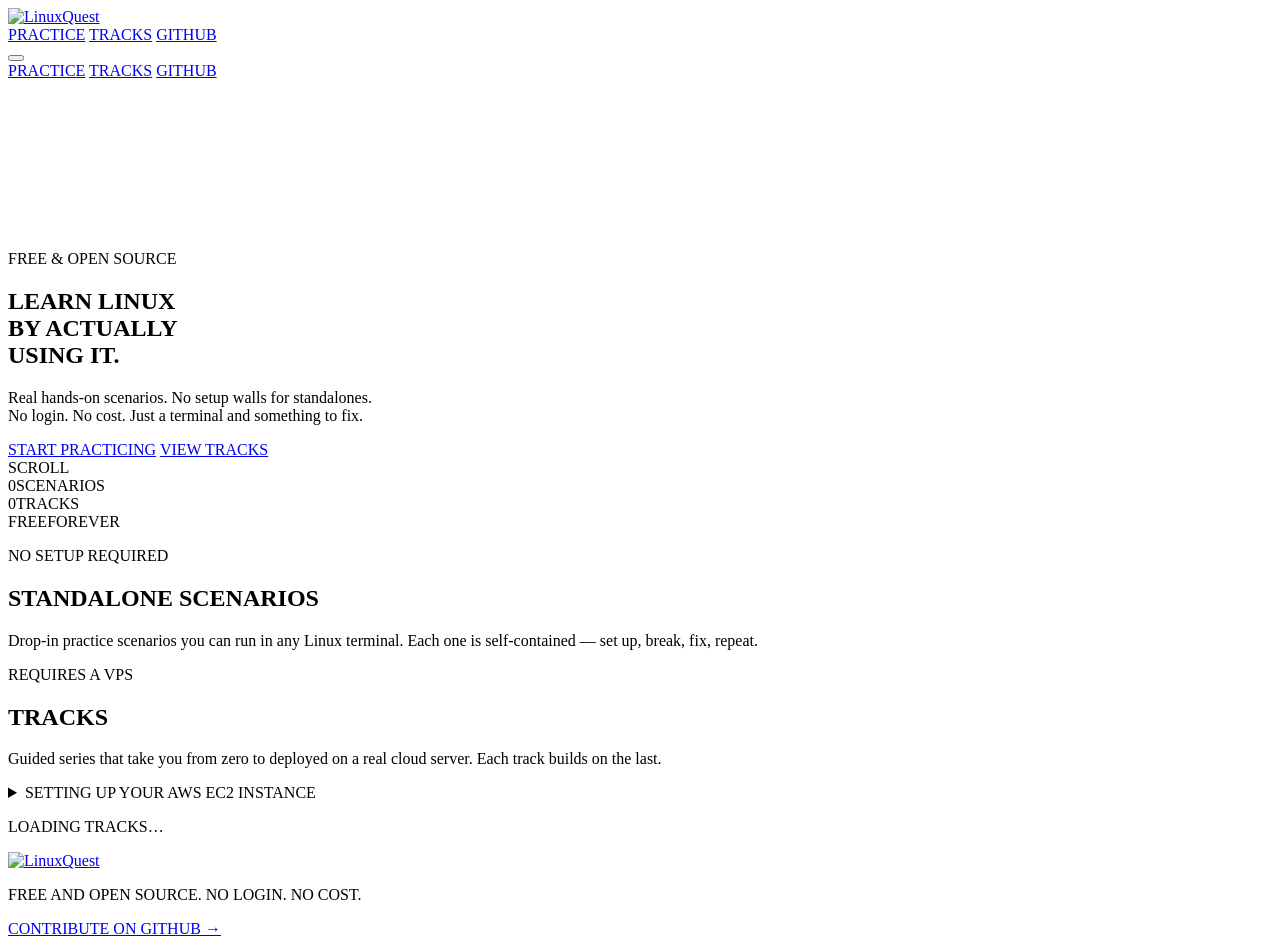
==== index.html @ 732efae2 "Added Google Analytics" ====
<!DOCTYPE html>
<html lang="en">
<head>
  <!-- Google tag (gtag.js) -->
  <script async src="https://www.googletagmanager.com/gtag/js?id=G-C2JSJMZC0M"></script>
  <script>
    window.dataLayer = window.dataLayer || [];
    function gtag(){dataLayer.push(arguments);}
    gtag('js', new Date());

    gtag('config', 'G-C2JSJMZC0M');
  </script>
  <meta charset="UTF-8" />
  <meta name="viewport" content="width=device-width, initial-scale=1.0" />
  <title>LinuxQuest — Learn Linux &amp; DevOps by Doing</title>
  <meta name="description" content="Free, open source, hands-on Linux and DevOps practice scenarios. No login, no cost." />
  <link rel="icon" type="image/svg+xml" href="assets/linuxquest_logo.svg" />
  <link rel="stylesheet" href="assets/css/style.css" />
</head>
<body>

  <!-- ── Navigation ─────────────────────────────────────────────────── -->
  <nav class="nav" id="nav">
    <div class="nav-inner">
      <a href="index.html" class="nav-logo">
        <img src="assets/linuxquest_logo.svg" alt="LinuxQuest" class="nav-logo-img" />
      </a>
      <div class="nav-links">
        <a href="#standalone" class="nav-link">PRACTICE</a>
        <a href="#tracks" class="nav-link">TRACKS</a>
        <a href="https://github.com/HassanAbdullahHere/linux-quest"
           class="nav-link" target="_blank" rel="noopener">GITHUB</a>
      </div>
      <button class="nav-hamburger" id="nav-hamburger" aria-label="Toggle menu">
        <span></span><span></span><span></span>
      </button>
    </div>
    <!-- Mobile menu -->
    <div class="nav-mobile" id="nav-mobile">
      <a href="#standalone" class="nav-mobile-link">PRACTICE</a>
      <a href="#tracks" class="nav-mobile-link">TRACKS</a>
      <a href="https://github.com/HassanAbdullahHere/linux-quest"
         class="nav-mobile-link" target="_blank" rel="noopener">GITHUB</a>
    </div>
  </nav>

  <!-- ── Hero ───────────────────────────────────────────────────────── -->
  <section class="hero" id="hero">
    <canvas class="hero-canvas" id="hero-canvas" aria-hidden="true"></canvas>
    <div class="hero-overlay" aria-hidden="true"></div>
    <div class="hero-content">
      <p class="hero-label animate" data-delay="0">FREE &amp; OPEN SOURCE</p>
      <h1 class="hero-title animate" data-delay="100">
        LEARN LINUX<br>BY ACTUALLY<br>USING IT.
      </h1>
      <p class="hero-sub animate" data-delay="200">
        Real hands-on scenarios. No setup walls for standalones.<br>
        No login. No cost. Just a terminal and something to fix.
      </p>
      <div class="hero-actions animate" data-delay="300">
        <a href="#standalone" class="btn-ghost">START PRACTICING</a>
        <a href="#tracks" class="btn-ghost-dim">VIEW TRACKS</a>
      </div>
    </div>
    <div class="hero-scroll" aria-hidden="true">
      <span class="hero-scroll-label">SCROLL</span>
      <div class="hero-scroll-line"></div>
    </div>
  </section>

  <!-- ── Stats Bar ──────────────────────────────────────────────────── -->
  <div class="stats-bar">
    <div class="stats-inner">
      <div class="stat animate"><span class="stat-num" id="stat-scenarios">0</span><span class="stat-label">SCENARIOS</span></div>
      <div class="stat-divider" aria-hidden="true"></div>
      <div class="stat animate"><span class="stat-num" id="stat-tracks">0</span><span class="stat-label">TRACKS</span></div>
      <div class="stat-divider" aria-hidden="true"></div>
      <div class="stat animate"><span class="stat-num">FREE</span><span class="stat-label">FOREVER</span></div>
    </div>
  </div>

  <!-- ── Continue Banner ──────────────────────────────────────────────── -->
  <div class="continue-banner" id="continue-banner" hidden>
    <div class="continue-inner">
      <span class="continue-label">CONTINUE WHERE YOU LEFT OFF</span>
      <a class="continue-link" id="continue-link" href="#">
        <span class="continue-title" id="continue-title"></span>
        <span class="continue-arrow">→</span>
      </a>
    </div>
  </div>

  <!-- ── Standalone Scenarios ───────────────────────────────────────── -->
  <section class="scene scene-standalone" id="standalone">
    <div class="scene-inner">
      <header class="scene-header animate">
        <p class="scene-label">NO SETUP REQUIRED</p>
        <h2 class="scene-title">STANDALONE SCENARIOS</h2>
        <p class="scene-desc">Drop-in practice scenarios you can run in any Linux terminal. Each one is self-contained — set up, break, fix, repeat.</p>
      </header>
      <!-- Filter bar -->
      <div class="filter-bar animate" id="filter-bar" hidden>
        <button class="filter-pill active" data-filter="all">ALL</button>
        <button class="filter-pill" data-filter="beginner">BEGINNER</button>
        <button class="filter-pill" data-filter="intermediate">INTERMEDIATE</button>
        <button class="filter-pill" data-filter="advanced">ADVANCED</button>
      </div>

      <div id="standalone-grid" class="scenario-grid" aria-live="polite"></div>
    </div>
  </section>

  <!-- ── Tracks ─────────────────────────────────────────────────────── -->
  <section class="scene scene-tracks" id="tracks">
    <div class="scene-inner">
      <header class="scene-header animate">
        <p class="scene-label">REQUIRES A VPS</p>
        <h2 class="scene-title">TRACKS</h2>
        <p class="scene-desc">Guided series that take you from zero to deployed on a real cloud server. Each track builds on the last.</p>
      </header>

      <!-- EC2 Setup Accordion -->
      <details class="accordion animate">
        <summary class="accordion-summary">
          <span class="accordion-icon" aria-hidden="true"></span>
          <span>SETTING UP YOUR AWS EC2 INSTANCE</span>
        </summary>
        <div class="accordion-body">
          <p class="accordion-intro">
            Tracks run on a real cloud VPS — an AWS EC2 instance.
            The free tier is more than enough. Follow these two videos to get set up.
          </p>
          <div class="video-grid">
            <div class="video-wrap">
              <p class="video-label">01 — CREATE A FREE AWS ACCOUNT</p>
              <div class="video-frame">
                <iframe src="https://www.youtube.com/embed/ne8LrbCzW0Q"
                  title="How to create a free AWS account"
                  allow="accelerometer; autoplay; clipboard-write; encrypted-media; gyroscope; picture-in-picture"
                  allowfullscreen loading="lazy"></iframe>
              </div>
            </div>
            <div class="video-wrap">
              <p class="video-label">02 — LAUNCH AN EC2 AND SSH INTO IT</p>
              <div class="video-frame">
                <iframe src="https://www.youtube.com/embed/NfnVflt1Jxw"
                  title="How to launch an EC2 and SSH into it"
                  allow="accelerometer; autoplay; clipboard-write; encrypted-media; gyroscope; picture-in-picture"
                  allowfullscreen loading="lazy"></iframe>
              </div>
            </div>
          </div>
        </div>
      </details>

      <!-- Tracks Grid -->
      <div id="tracks-grid" class="tracks-grid" aria-live="polite">
        <p class="state-msg">LOADING TRACKS…</p>
      </div>
    </div>
  </section>

  <!-- ── Footer ─────────────────────────────────────────────────────── -->
  <footer class="footer">
    <div class="footer-inner">
      <a href="index.html" class="nav-logo footer-logo">
        <img src="assets/linuxquest_logo.svg" alt="LinuxQuest" class="nav-logo-img" />
      </a>
      <p class="footer-text">FREE AND OPEN SOURCE. NO LOGIN. NO COST.</p>
      <a href="https://github.com/HassanAbdullahHere/linux-quest"
         class="footer-link" target="_blank" rel="noopener">CONTRIBUTE ON GITHUB →</a>
    </div>
  </footer>
  <script src="assets/js/app.js"></script>
</body>
</html>
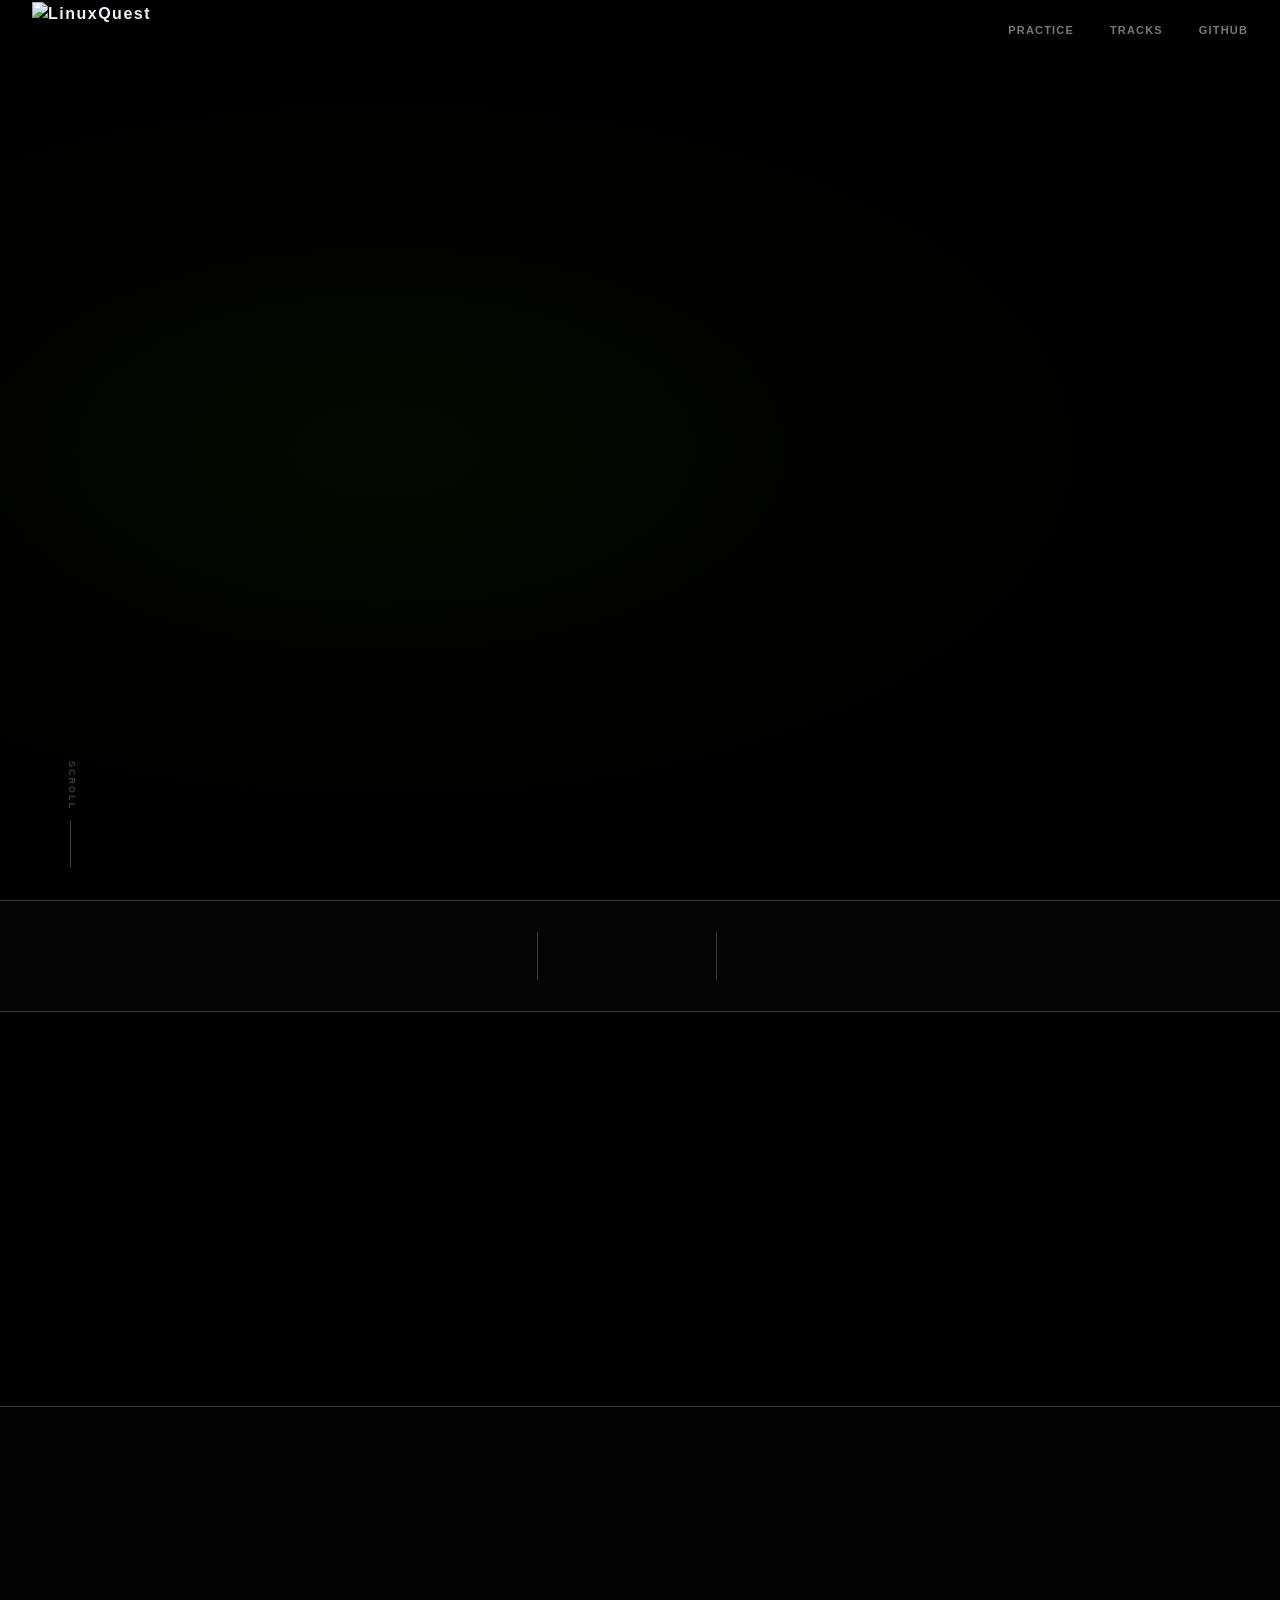
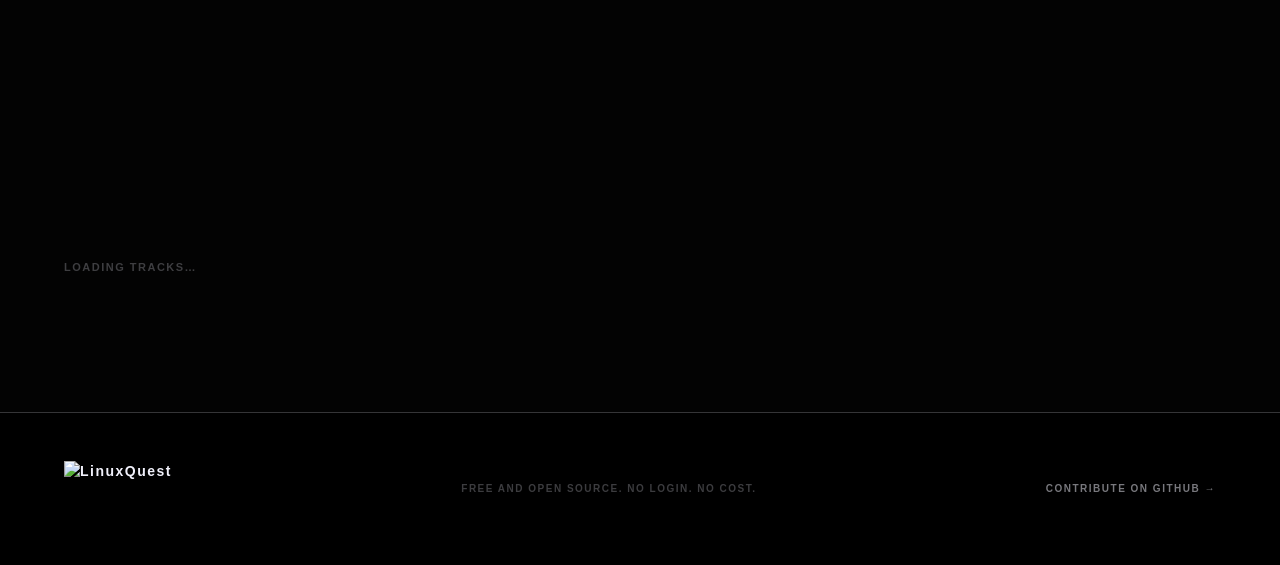
==== commit 6edd2f3f: "fix: html validation for latest PR related share button" ====
--- a/index.html
+++ b/index.html
@@ -10,12 +10,22 @@
 
     gtag('config', 'G-C2JSJMZC0M');
   </script>
-  <meta charset="UTF-8" />
-  <meta name="viewport" content="width=device-width, initial-scale=1.0" />
-  <title>LinuxQuest — Learn Linux &amp; DevOps by Doing</title>
-  <meta name="description" content="Free, open source, hands-on Linux and DevOps practice scenarios. No login, no cost." />
-  <link rel="icon" type="image/svg+xml" href="assets/linuxquest_logo.svg" />
-  <link rel="stylesheet" href="assets/css/style.css" />
+  <meta charset="UTF-8">
+  <meta name="viewport" content="width=device-width, initial-scale=1.0">
+  <title>LinuxQuest</title>
+  <meta name="description" content="Free, open source, hands-on Linux and DevOps practice scenarios. No login, no cost.">
+  <meta property="og:type" content="website">
+  <meta property="og:site_name" content="LinuxQuest">
+  <meta property="og:title" content="LinuxQuest — Hands-on Linux & DevOps Practice">
+  <meta property="og:description" content="Free, open source, hands-on Linux and DevOps practice scenarios. No login, no cost.">
+  <meta property="og:url" content="https://linuxquest.online">
+  <meta property="og:image" content="https://linuxquest.online/assets/og-image.png">
+  <meta name="twitter:card" content="summary_large_image">
+  <meta name="twitter:title" content="LinuxQuest — Hands-on Linux & DevOps Practice">
+  <meta name="twitter:description" content="Free, open source, hands-on Linux and DevOps practice scenarios. No login, no cost.">
+  <meta name="twitter:image" content="https://linuxquest.online/assets/og-image.png">
+  <link rel="icon" type="image/svg+xml" href="assets/linuxquest_logo.svg">
+  <link rel="stylesheet" href="assets/css/style.css">
 </head>
 <body>
 
@@ -23,7 +33,7 @@
   <nav class="nav" id="nav">
     <div class="nav-inner">
       <a href="index.html" class="nav-logo">
-        <img src="assets/linuxquest_logo.svg" alt="LinuxQuest" class="nav-logo-img" />
+        <img src="assets/linuxquest_logo.svg" alt="LinuxQuest" class="nav-logo-img">
       </a>
       <div class="nav-links">
         <a href="#standalone" class="nav-link">PRACTICE</a>
@@ -31,7 +41,7 @@
         <a href="https://github.com/HassanAbdullahHere/linux-quest"
            class="nav-link" target="_blank" rel="noopener">GITHUB</a>
       </div>
-      <button class="nav-hamburger" id="nav-hamburger" aria-label="Toggle menu">
+      <button type="button" class="nav-hamburger" id="nav-hamburger" aria-label="Toggle menu">
         <span></span><span></span><span></span>
       </button>
     </div>
@@ -100,10 +110,10 @@
       </header>
       <!-- Filter bar -->
       <div class="filter-bar animate" id="filter-bar" hidden>
-        <button class="filter-pill active" data-filter="all">ALL</button>
-        <button class="filter-pill" data-filter="beginner">BEGINNER</button>
-        <button class="filter-pill" data-filter="intermediate">INTERMEDIATE</button>
-        <button class="filter-pill" data-filter="advanced">ADVANCED</button>
+        <button type="button" class="filter-pill active" data-filter="all">ALL</button>
+        <button type="button" class="filter-pill" data-filter="beginner">BEGINNER</button>
+        <button type="button" class="filter-pill" data-filter="intermediate">INTERMEDIATE</button>
+        <button type="button" class="filter-pill" data-filter="advanced">ADVANCED</button>
       </div>
 
       <div id="standalone-grid" class="scenario-grid" aria-live="polite"></div>
@@ -164,7 +174,7 @@
   <footer class="footer">
     <div class="footer-inner">
       <a href="index.html" class="nav-logo footer-logo">
-        <img src="assets/linuxquest_logo.svg" alt="LinuxQuest" class="nav-logo-img" />
+        <img src="assets/linuxquest_logo.svg" alt="LinuxQuest" class="nav-logo-img">
       </a>
       <p class="footer-text">FREE AND OPEN SOURCE. NO LOGIN. NO COST.</p>
       <a href="https://github.com/HassanAbdullahHere/linux-quest"
--- a/assets/css/style.css
+++ b/assets/css/style.css
@@ -0,0 +1,1880 @@
+/* ── LinuxQuest — SpaceX Cinematic Design System ─────────────────── */
+
+/* ── Custom Properties ─────────────────────────────────────────────── */
+:root {
+  --black:        #000000;
+  --spectral:     #f0f0fa;
+  --muted:        rgba(240, 240, 250, 0.5);
+  --faint:        rgba(240, 240, 250, 0.25);
+  --ghost-bg:     rgba(240, 240, 250, 0.06);
+  --ghost-border: rgba(240, 240, 250, 0.22);
+  --ghost-hover:  rgba(240, 240, 250, 0.13);
+  --overlay:      rgba(0, 0, 0, 0.55);
+  --green:        #76b900;   /* terminal accent — used sparingly */
+  --green-dim:    rgba(118, 185, 0, 0.7);
+
+  --font: Arial, Verdana, sans-serif;
+  --radius-btn: 32px;
+  --radius-sm: 4px;
+}
+
+/* ── Reset ──────────────────────────────────────────────────────────── */
+*, *::before, *::after { box-sizing: border-box; margin: 0; padding: 0; }
+
+/* Ensure [hidden] always wins over display:flex/grid/block rules */
+[hidden] { display: none !important; }
+
+html { scroll-behavior: smooth; }
+
+body {
+  font-family: var(--font);
+  font-size: 16px;
+  line-height: 1.5;
+  background: var(--black);
+  color: var(--spectral);
+  overflow-x: hidden;
+}
+
+a { text-decoration: none; color: inherit; }
+img { display: block; max-width: 100%; }
+
+/* ── Scroll Animations ──────────────────────────────────────────────── */
+.animate {
+  opacity: 0;
+  transform: translateY(28px);
+  transition: opacity 0.75s cubic-bezier(0.22, 1, 0.36, 1),
+              transform 0.75s cubic-bezier(0.22, 1, 0.36, 1);
+}
+
+.animate.visible {
+  opacity: 1;
+  transform: translateY(0);
+}
+
+/* ── Navigation ─────────────────────────────────────────────────────── */
+.nav {
+  position: fixed;
+  top: 0;
+  left: 0;
+  right: 0;
+  z-index: 100;
+  transition: background 0.4s ease, border-color 0.4s ease;
+  border-bottom: 1px solid transparent;
+}
+
+.nav.scrolled {
+  background: rgba(0, 0, 0, 0.82);
+  backdrop-filter: blur(14px);
+  -webkit-backdrop-filter: blur(14px);
+  border-bottom-color: var(--ghost-border);
+}
+
+.nav-inner {
+  display: flex;
+  align-items: center;
+  justify-content: space-between;
+  height: 60px;
+  padding: 0 32px;
+  max-width: 1400px;
+  margin-inline: auto;
+}
+
+.nav-logo {
+  font-size: 16px;
+  font-weight: 700;
+  letter-spacing: 1.5px;
+  color: var(--spectral);
+  display: flex;
+  align-items: center;
+}
+
+.nav-logo .accent { color: var(--green); }
+
+.nav-logo-img {
+  height: 56px;
+  width: auto;
+  display: block;
+}
+
+.nav-links {
+  display: flex;
+  align-items: center;
+  gap: 36px;
+}
+
+.nav-link {
+  font-size: 11px;
+  font-weight: 700;
+  letter-spacing: 1.17px;
+  text-transform: uppercase;
+  color: var(--muted);
+  transition: color 0.2s;
+}
+
+.nav-link:hover { color: var(--spectral); }
+
+/* Hamburger */
+.nav-hamburger {
+  display: none;
+  flex-direction: column;
+  gap: 5px;
+  background: none;
+  border: none;
+  cursor: pointer;
+  padding: 4px;
+}
+
+.nav-hamburger span {
+  display: block;
+  width: 22px;
+  height: 1px;
+  background: var(--spectral);
+  transition: transform 0.25s, opacity 0.25s;
+}
+
+.nav-hamburger.open span:nth-child(1) { transform: translateY(6px) rotate(45deg); }
+.nav-hamburger.open span:nth-child(2) { opacity: 0; }
+.nav-hamburger.open span:nth-child(3) { transform: translateY(-6px) rotate(-45deg); }
+
+/* Mobile menu */
+.nav-mobile {
+  display: none;
+  flex-direction: column;
+  background: rgba(0, 0, 0, 0.95);
+  border-top: 1px solid var(--ghost-border);
+  padding: 16px 32px 24px;
+  gap: 4px;
+}
+
+.nav-mobile.open { display: flex; }
+
+.nav-mobile-link {
+  font-size: 13px;
+  font-weight: 700;
+  letter-spacing: 1.17px;
+  text-transform: uppercase;
+  color: var(--muted);
+  padding: 12px 0;
+  border-bottom: 1px solid var(--ghost-border);
+  transition: color 0.2s;
+}
+
+.nav-mobile-link:last-child { border-bottom: none; }
+.nav-mobile-link:hover { color: var(--spectral); }
+
+/* ── Buttons ─────────────────────────────────────────────────────────── */
+.btn-ghost {
+  display: inline-block;
+  padding: 14px 28px;
+  background: var(--ghost-bg);
+  border: 1px solid var(--ghost-border);
+  border-radius: var(--radius-btn);
+  color: var(--spectral);
+  font-size: 13px;
+  font-weight: 700;
+  letter-spacing: 1px;
+  text-transform: uppercase;
+  cursor: pointer;
+  transition: background 0.2s, border-color 0.2s, transform 0.15s;
+  white-space: nowrap;
+}
+
+.btn-ghost:hover {
+  background: rgba(240, 240, 250, 0.12);
+  border-color: rgba(240, 240, 250, 0.5);
+  transform: translateY(-1px);
+}
+
+.btn-ghost:active { transform: translateY(0); }
+
+.btn-ghost-dim {
+  display: inline-block;
+  padding: 14px 28px;
+  background: transparent;
+  border: 1px solid var(--faint);
+  border-radius: var(--radius-btn);
+  color: var(--muted);
+  font-size: 13px;
+  font-weight: 700;
+  letter-spacing: 1px;
+  text-transform: uppercase;
+  cursor: pointer;
+  transition: border-color 0.2s, color 0.2s, transform 0.15s;
+  white-space: nowrap;
+}
+
+.btn-ghost-dim:hover {
+  border-color: var(--ghost-border);
+  color: var(--spectral);
+  transform: translateY(-1px);
+}
+
+/* Small ghost for cards */
+.btn-ghost-sm {
+  display: inline-block;
+  padding: 10px 20px;
+  background: var(--ghost-bg);
+  border: 1px solid var(--ghost-border);
+  border-radius: var(--radius-btn);
+  color: var(--spectral);
+  font-size: 11px;
+  font-weight: 700;
+  letter-spacing: 1px;
+  text-transform: uppercase;
+  cursor: pointer;
+  transition: background 0.2s, border-color 0.2s;
+}
+
+.btn-ghost-sm:hover {
+  background: rgba(240, 240, 250, 0.12);
+  border-color: rgba(240, 240, 250, 0.5);
+}
+
+/* ── Hero ─────────────────────────────────────────────────────────────── */
+.hero {
+  position: relative;
+  width: 100%;
+  height: 100vh;
+  min-height: 600px;
+  display: flex;
+  align-items: center;
+  overflow: hidden;
+}
+
+.hero-canvas {
+  position: absolute;
+  inset: 0;
+  width: 100%;
+  height: 100%;
+}
+
+.hero-overlay {
+  position: absolute;
+  inset: 0;
+  background: radial-gradient(ellipse at 30% 50%, rgba(118, 185, 0, 0.04) 0%, transparent 60%),
+              linear-gradient(to bottom, rgba(0,0,0,0.2) 0%, rgba(0,0,0,0) 40%, rgba(0,0,0,0.6) 100%);
+  pointer-events: none;
+}
+
+.hero-content {
+  position: relative;
+  z-index: 2;
+  padding: 0 64px;
+  max-width: 900px;
+}
+
+.hero-label {
+  font-size: 10px;
+  font-weight: 700;
+  letter-spacing: 2px;
+  text-transform: uppercase;
+  color: var(--green);
+  margin-bottom: 24px;
+}
+
+.hero-title {
+  font-size: clamp(40px, 6vw, 76px);
+  font-weight: 700;
+  line-height: 1.0;
+  letter-spacing: 0.96px;
+  text-transform: uppercase;
+  color: var(--spectral);
+  margin-bottom: 28px;
+}
+
+.hero-sub {
+  font-size: 16px;
+  font-weight: 400;
+  line-height: 1.7;
+  color: var(--muted);
+  margin-bottom: 40px;
+  max-width: 480px;
+}
+
+.hero-actions {
+  display: flex;
+  gap: 16px;
+  flex-wrap: wrap;
+}
+
+/* Scroll hint */
+.hero-scroll {
+  position: absolute;
+  bottom: 32px;
+  left: 64px;
+  z-index: 2;
+  display: flex;
+  flex-direction: column;
+  align-items: center;
+  gap: 10px;
+}
+
+.hero-scroll-label {
+  font-size: 9px;
+  font-weight: 700;
+  letter-spacing: 2px;
+  text-transform: uppercase;
+  color: var(--faint);
+  writing-mode: vertical-lr;
+}
+
+.hero-scroll-line {
+  width: 1px;
+  height: 48px;
+  background: var(--faint);
+  position: relative;
+  overflow: hidden;
+}
+
+.hero-scroll-line::after {
+  content: '';
+  position: absolute;
+  top: -100%;
+  left: 0;
+  width: 100%;
+  height: 100%;
+  background: var(--spectral);
+  animation: scrollPulse 2s ease-in-out infinite;
+}
+
+@keyframes scrollPulse {
+  0%   { top: -100%; }
+  50%  { top: 0%; }
+  100% { top: 100%; }
+}
+
+/* ── Stats Bar ────────────────────────────────────────────────────────── */
+.stats-bar {
+  border-top: 1px solid var(--ghost-border);
+  border-bottom: 1px solid var(--ghost-border);
+  background: rgba(240, 240, 250, 0.02);
+}
+
+.stats-inner {
+  display: flex;
+  align-items: center;
+  justify-content: center;
+  gap: 0;
+  max-width: 1400px;
+  margin-inline: auto;
+  padding: 0 32px;
+}
+
+.stat {
+  display: flex;
+  flex-direction: column;
+  align-items: center;
+  gap: 4px;
+  padding: 28px 64px;
+}
+
+.stat-num {
+  font-size: 36px;
+  font-weight: 700;
+  letter-spacing: 0.5px;
+  color: var(--spectral);
+  line-height: 1;
+}
+
+.stat-label {
+  font-size: 9px;
+  font-weight: 700;
+  letter-spacing: 2px;
+  text-transform: uppercase;
+  color: var(--faint);
+}
+
+.stat-divider {
+  width: 1px;
+  height: 48px;
+  background: var(--ghost-border);
+  flex-shrink: 0;
+}
+
+/* ── Scenes (Sections) ───────────────────────────────────────────────── */
+.scene {
+  padding: 96px 0;
+  position: relative;
+}
+
+.scene-standalone {
+  background: var(--black);
+}
+
+.scene-tracks {
+  background: #030303;
+  border-top: 1px solid var(--ghost-border);
+}
+
+.scene-inner {
+  max-width: 1400px;
+  margin-inline: auto;
+  padding: 0 64px;
+}
+
+.scene-header {
+  margin-bottom: 56px;
+}
+
+.scene-label {
+  font-size: 10px;
+  font-weight: 700;
+  letter-spacing: 2px;
+  text-transform: uppercase;
+  color: var(--green);
+  margin-bottom: 16px;
+}
+
+.scene-title {
+  font-size: clamp(28px, 4vw, 48px);
+  font-weight: 700;
+  letter-spacing: 0.96px;
+  text-transform: uppercase;
+  color: var(--spectral);
+  line-height: 1.0;
+  margin-bottom: 16px;
+}
+
+.scene-desc {
+  font-size: 15px;
+  font-weight: 400;
+  line-height: 1.7;
+  color: var(--muted);
+  max-width: 560px;
+}
+
+/* ── State Messages ─────────────────────────────────────────────────── */
+.state-msg {
+  font-size: 11px;
+  font-weight: 700;
+  letter-spacing: 1.5px;
+  text-transform: uppercase;
+  color: var(--faint);
+  padding: 40px 0;
+}
+
+/* ── Scenario Cards ──────────────────────────────────────────────────── */
+.scenario-grid {
+  display: grid;
+  grid-template-columns: repeat(auto-fill, minmax(300px, 1fr));
+  gap: 16px;
+}
+
+.scenario-card {
+  background: var(--ghost-bg);
+  border: 1px solid var(--ghost-border);
+  border-radius: 6px;
+  padding: 28px;
+  display: flex;
+  flex-direction: column;
+  gap: 14px;
+  cursor: pointer;
+  transition: background 0.3s, border-color 0.3s,
+              transform 0.3s cubic-bezier(0.22, 1, 0.36, 1),
+              box-shadow 0.3s;
+  position: relative;
+  overflow: hidden;
+  text-decoration: none;
+  color: inherit;
+}
+
+.scenario-card::before {
+  content: '';
+  position: absolute;
+  top: 0;
+  left: 0;
+  right: 0;
+  height: 2px;
+  background: var(--green);
+  transform: scaleX(0);
+  transform-origin: left;
+  transition: transform 0.4s cubic-bezier(0.22, 1, 0.36, 1);
+}
+
+.scenario-card:hover {
+  background: rgba(240, 240, 250, 0.05);
+  border-color: rgba(240, 240, 250, 0.3);
+  transform: translateY(-4px);
+  box-shadow: 0 16px 48px rgba(0,0,0,0.5), 0 0 0 1px rgba(118,185,0,0.1);
+}
+
+.scenario-card:hover::before { transform: scaleX(1); }
+
+/* Card header row */
+.card-header {
+  display: flex;
+  align-items: center;
+  justify-content: space-between;
+}
+
+.card-prompt {
+  font-family: monospace;
+  font-size: 13px;
+  font-weight: 700;
+  letter-spacing: 0;
+  color: var(--ghost-border);
+  transition: color 0.3s;
+}
+
+.scenario-card:hover .card-prompt { color: var(--green-dim); }
+
+/* Difficulty labels */
+.card-label {
+  font-size: 9px;
+  font-weight: 700;
+  letter-spacing: 2px;
+  text-transform: uppercase;
+  padding: 3px 8px;
+  border-radius: 2px;
+}
+
+.card-label-beginner     { color: var(--green);  background: rgba(118,185,0,0.1); }
+.card-label-intermediate { color: #df6500;        background: rgba(223,101,0,0.1); }
+.card-label-advanced     { color: #e52020;        background: rgba(229,32,32,0.1); }
+
+.card-done {
+  font-size: 9px;
+  font-weight: 700;
+  letter-spacing: 2px;
+  text-transform: uppercase;
+  color: var(--green);
+  opacity: 0.6;
+}
+
+.card-meta {
+  display: flex;
+  align-items: center;
+  gap: 12px;
+}
+
+.card-title {
+  font-size: 18px;
+  font-weight: 700;
+  letter-spacing: 0.3px;
+  text-transform: uppercase;
+  color: var(--spectral);
+  line-height: 1.2;
+}
+
+.card-desc {
+  font-size: 14px;
+  font-weight: 400;
+  line-height: 1.65;
+  color: var(--muted);
+  flex: 1;
+}
+
+.card-tags {
+  display: flex;
+  flex-wrap: wrap;
+  gap: 8px;
+}
+
+.tag {
+  font-size: 9px;
+  font-weight: 700;
+  letter-spacing: 1.2px;
+  text-transform: uppercase;
+  color: var(--faint);
+  background: rgba(240,240,250,0.03);
+  border: 1px solid var(--ghost-border);
+  padding: 3px 8px;
+  border-radius: 2px;
+  transition: color 0.2s, border-color 0.2s;
+}
+
+.scenario-card:hover .tag {
+  color: rgba(240,240,250,0.4);
+  border-color: rgba(240,240,250,0.2);
+}
+
+/* Card CTA (inline arrow link) */
+.card-cta {
+  margin-top: auto;
+  font-size: 11px;
+  font-weight: 700;
+  letter-spacing: 1px;
+  text-transform: uppercase;
+  color: var(--muted);
+  display: flex;
+  align-items: center;
+  gap: 6px;
+  transition: color 0.25s;
+}
+
+.scenario-card:hover .card-cta,
+.track-card:hover .card-cta { color: var(--green); }
+
+.card-cta .arrow {
+  display: inline-block;
+  transition: transform 0.25s cubic-bezier(0.22, 1, 0.36, 1);
+}
+
+.scenario-card:hover .card-cta .arrow,
+.track-card:hover .card-cta .arrow { transform: translateX(4px); }
+
+/* ── Accordion ────────────────────────────────────────────────────────── */
+.accordion {
+  border: 1px solid var(--ghost-border);
+  margin-bottom: 56px;
+}
+
+.accordion-summary {
+  display: flex;
+  align-items: center;
+  gap: 16px;
+  padding: 20px 28px;
+  cursor: pointer;
+  font-size: 11px;
+  font-weight: 700;
+  letter-spacing: 1.2px;
+  text-transform: uppercase;
+  color: var(--muted);
+  background: var(--ghost-bg);
+  list-style: none;
+  user-select: none;
+  transition: color 0.2s, background 0.2s;
+}
+
+.accordion-summary:hover { color: var(--spectral); background: rgba(240,240,250,0.05); }
+.accordion-summary::-webkit-details-marker { display: none; }
+
+.accordion-icon {
+  width: 16px;
+  height: 16px;
+  flex-shrink: 0;
+  position: relative;
+}
+
+.accordion-icon::before,
+.accordion-icon::after {
+  content: '';
+  position: absolute;
+  background: var(--green);
+  transition: transform 0.25s, opacity 0.25s;
+  border-radius: 1px;
+}
+
+.accordion-icon::before {
+  width: 12px; height: 1px;
+  top: 50%; left: 50%;
+  transform: translate(-50%, -50%);
+}
+
+.accordion-icon::after {
+  width: 1px; height: 12px;
+  top: 50%; left: 50%;
+  transform: translate(-50%, -50%);
+}
+
+details[open] .accordion-icon::after { transform: translate(-50%, -50%) rotate(90deg); opacity: 0; }
+
+.accordion-body {
+  padding: 28px;
+  border-top: 1px solid var(--ghost-border);
+  background: rgba(0, 0, 0, 0.5);
+}
+
+.accordion-intro {
+  font-size: 14px;
+  line-height: 1.7;
+  color: var(--muted);
+  margin-bottom: 28px;
+}
+
+.video-grid {
+  display: grid;
+  grid-template-columns: repeat(auto-fit, minmax(260px, 1fr));
+  gap: 24px;
+}
+
+.video-label {
+  font-size: 9px;
+  font-weight: 700;
+  letter-spacing: 2px;
+  text-transform: uppercase;
+  color: var(--faint);
+  margin-bottom: 12px;
+}
+
+.video-frame {
+  position: relative;
+  width: 100%;
+  aspect-ratio: 16 / 9;
+  overflow: hidden;
+  border: 1px solid var(--ghost-border);
+}
+
+.video-frame iframe {
+  position: absolute;
+  inset: 0;
+  width: 100%;
+  height: 100%;
+  border: none;
+}
+
+.video-placeholder {
+  position: absolute;
+  inset: 0;
+  display: flex;
+  flex-direction: column;
+  align-items: center;
+  justify-content: center;
+  gap: 8px;
+  text-align: center;
+  padding: 20px;
+  background: var(--ghost-bg);
+}
+
+.video-ph-title {
+  font-size: 11px;
+  font-weight: 700;
+  letter-spacing: 0.8px;
+  text-transform: uppercase;
+  color: var(--muted);
+}
+
+.video-ph-sub {
+  font-size: 9px;
+  letter-spacing: 1px;
+  text-transform: uppercase;
+  color: var(--faint);
+}
+
+/* ── Tracks Grid ─────────────────────────────────────────────────────── */
+.tracks-grid {
+  display: flex;
+  flex-direction: column;
+  gap: 64px;
+}
+
+/* ── Track Block ─────────────────────────────────────────────────────── */
+.track-block { width: 100%; }
+
+/* Track header bar */
+.track-bar {
+  display: flex;
+  align-items: flex-start;
+  justify-content: space-between;
+  gap: 40px;
+  padding: 32px 36px;
+  background: rgba(118, 185, 0, 0.04);
+  border: 1px solid rgba(118, 185, 0, 0.2);
+  border-bottom: none;
+}
+
+.track-bar-left { flex: 1; min-width: 0; }
+
+.track-env-tag {
+  display: inline-block;
+  font-size: 9px;
+  font-weight: 700;
+  letter-spacing: 2px;
+  text-transform: uppercase;
+  color: var(--green);
+  margin-bottom: 10px;
+}
+
+.track-bar-title {
+  font-size: 26px;
+  font-weight: 700;
+  letter-spacing: 0.5px;
+  text-transform: uppercase;
+  color: var(--spectral);
+  line-height: 1.15;
+  margin-bottom: 10px;
+}
+
+.track-bar-desc {
+  font-size: 14px;
+  line-height: 1.65;
+  color: var(--muted);
+}
+
+.track-bar-right {
+  flex-shrink: 0;
+  display: flex;
+  flex-direction: column;
+  align-items: flex-end;
+  gap: 10px;
+  padding-top: 4px;
+}
+
+.track-bar-progress-label {
+  font-size: 9px;
+  font-weight: 700;
+  letter-spacing: 2px;
+  text-transform: uppercase;
+  color: var(--green);
+}
+
+.track-bar-progress {
+  width: 180px;
+  height: 2px;
+  background: var(--ghost-border);
+}
+
+.track-bar-progress-fill {
+  height: 100%;
+  background: var(--green);
+  transition: width 0.6s cubic-bezier(0.22, 1, 0.36, 1);
+}
+
+.track-bar-cta {
+  font-size: 11px;
+  font-weight: 700;
+  letter-spacing: 1.5px;
+  text-transform: uppercase;
+  color: var(--spectral);
+  text-decoration: none;
+  transition: color 0.2s;
+}
+.track-bar-cta:hover { color: var(--green); }
+.track-bar-cta .arrow { display: inline-block; transition: transform 0.2s; }
+.track-bar-cta:hover .arrow { transform: translateX(4px); }
+
+/* ── Scenario Cards Grid ─────────────────────────────────────────────── */
+.tsc-grid {
+  display: grid;
+  grid-template-columns: repeat(auto-fill, minmax(260px, 1fr));
+  border: 1px solid rgba(118, 185, 0, 0.2);
+}
+
+.tsc-card {
+  display: flex;
+  flex-direction: column;
+  gap: 12px;
+  padding: 24px;
+  border-right: 1px solid var(--ghost-border);
+  border-bottom: 1px solid var(--ghost-border);
+  transition: background 0.25s;
+  position: relative;
+  color: inherit;
+}
+
+a.tsc-card { text-decoration: none; cursor: pointer; }
+a.tsc-card:hover { background: var(--ghost-bg); }
+
+.tsc-top {
+  display: flex;
+  align-items: center;
+  justify-content: space-between;
+}
+
+.tsc-num {
+  font-size: 28px;
+  font-weight: 700;
+  letter-spacing: -0.5px;
+  color: var(--ghost-border);
+  line-height: 1;
+}
+
+.tsc-status {
+  font-size: 9px;
+  font-weight: 700;
+  letter-spacing: 1.5px;
+  text-transform: uppercase;
+}
+
+.tsc-status-done    { color: var(--green); }
+.tsc-status-current { color: var(--spectral); }
+.tsc-status-locked  { color: var(--faint); }
+
+.tsc-title {
+  font-size: 13px;
+  font-weight: 700;
+  letter-spacing: 0.3px;
+  text-transform: uppercase;
+  color: var(--spectral);
+  line-height: 1.4;
+  flex: 1;
+}
+
+.tsc-desc {
+  font-size: 13px;
+  line-height: 1.6;
+  color: var(--muted);
+}
+
+.tsc-cta {
+  font-size: 10px;
+  font-weight: 700;
+  letter-spacing: 1.5px;
+  text-transform: uppercase;
+  color: var(--muted);
+  margin-top: auto;
+  transition: color 0.2s;
+}
+a.tsc-card:hover .tsc-cta { color: var(--green); }
+.tsc-cta .arrow { display: inline-block; transition: transform 0.2s; }
+a.tsc-card:hover .tsc-cta .arrow { transform: translateX(4px); }
+
+/* State variants */
+.tsc-done .tsc-num   { color: rgba(118, 185, 0, 0.35); }
+.tsc-current .tsc-num { color: rgba(240, 240, 250, 0.35); }
+
+.tsc-current {
+  background: rgba(240, 240, 250, 0.02);
+}
+.tsc-current::before {
+  content: '';
+  position: absolute;
+  top: 0; left: 0; right: 0;
+  height: 2px;
+  background: var(--green);
+}
+
+.tsc-locked {
+  opacity: 0.45;
+  cursor: default;
+}
+
+.tsc-skip-btn {
+  background: none;
+  border: none;
+  color: var(--faint);
+  font-size: 10px;
+  font-weight: 700;
+  letter-spacing: 1px;
+  text-transform: uppercase;
+  cursor: pointer;
+  padding: 0;
+  margin-top: auto;
+  text-decoration: underline;
+  text-underline-offset: 3px;
+  transition: color 0.2s;
+}
+.tsc-skip-btn:hover { color: var(--spectral); }
+
+/* ── Footer ─────────────────────────────────────────────────────────── */
+.footer {
+  border-top: 1px solid var(--ghost-border);
+  padding: 48px 0;
+}
+
+.footer-inner {
+  max-width: 1400px;
+  margin-inline: auto;
+  padding: 0 64px;
+  display: flex;
+  align-items: center;
+  justify-content: space-between;
+  flex-wrap: wrap;
+  gap: 20px;
+}
+
+.footer-logo { font-size: 14px; }
+
+.footer-text {
+  font-size: 10px;
+  font-weight: 700;
+  letter-spacing: 1.5px;
+  text-transform: uppercase;
+  color: var(--faint);
+}
+
+.footer-link {
+  font-size: 10px;
+  font-weight: 700;
+  letter-spacing: 1.5px;
+  text-transform: uppercase;
+  color: var(--muted);
+  transition: color 0.2s;
+}
+
+.footer-link:hover { color: var(--spectral); }
+
+/* ── Keyframes ───────────────────────────────────────────────────────── */
+@keyframes fadeUp {
+  from { opacity: 0; transform: translateY(20px); }
+  to   { opacity: 1; transform: translateY(0); }
+}
+
+/* Counter animation */
+.stat-num.counting {
+  animation: countPulse 0.1s ease;
+}
+
+@keyframes countPulse {
+  0%   { opacity: 0.4; }
+  100% { opacity: 1; }
+}
+
+/* ── Responsive ─────────────────────────────────────────────────────── */
+@media (max-width: 1024px) {
+  .scene-inner { padding: 0 40px; }
+  .hero-content { padding: 0 40px; }
+  .hero-scroll { left: 40px; }
+  .footer-inner { padding: 0 40px; }
+  .stat { padding: 24px 40px; }
+}
+
+@media (max-width: 768px) {
+  .nav-links { display: none; }
+  .nav-hamburger { display: flex; }
+
+  .hero-content { padding: 0 24px; }
+  .hero-scroll { display: none; }
+  .hero-sub br { display: none; }
+
+  .scene-inner { padding: 0 24px; }
+  .scene { padding: 64px 0; }
+
+  .stats-inner { flex-wrap: wrap; justify-content: center; gap: 0; }
+  .stat { padding: 20px 28px; }
+  .stat-divider { display: none; }
+
+  .footer-inner { padding: 0 24px; flex-direction: column; align-items: flex-start; }
+
+  .accordion-body { padding: 20px; }
+
+  .scenario-grid { grid-template-columns: 1fr; }
+  .tsc-grid { grid-template-columns: 1fr; }
+  .track-bar { flex-direction: column; gap: 24px; }
+  .track-bar-right { align-items: flex-start; }
+  .track-bar-progress { width: 100%; }
+}
+
+@media (max-width: 480px) {
+  .hero-actions { flex-direction: column; }
+  .btn-ghost, .btn-ghost-dim { text-align: center; }
+  .nav-inner { padding: 0 20px; }
+}
+
+/* ── Scenario Page ───────────────────────────────────────────────────── */
+.sp-main {
+  padding-top: 60px;
+  min-height: 100vh;
+}
+
+.sp-inner {
+  max-width: 1100px;
+  margin-inline: auto;
+  padding: 48px 72px 96px;
+}
+
+/* Top bar */
+.sp-topbar {
+  display: flex;
+  align-items: center;
+  justify-content: space-between;
+  flex-wrap: wrap;
+  gap: 16px;
+  margin-bottom: 48px;
+}
+
+.sp-back {
+  font-size: 13px;
+  font-weight: 700;
+  letter-spacing: 1.2px;
+  text-transform: uppercase;
+  color: var(--muted);
+  display: flex;
+  align-items: center;
+  gap: 6px;
+  transition: color 0.2s;
+}
+
+.sp-back:hover { color: var(--spectral); }
+
+/* Track progress bar */
+.tp-bar {
+  display: flex;
+  align-items: center;
+  gap: 6px;
+  flex-wrap: wrap;
+}
+
+.tp-step {
+  font-size: 11px;
+  font-weight: 700;
+  letter-spacing: 1px;
+  color: var(--faint);
+  border: 1px solid var(--ghost-border);
+  padding: 4px 10px;
+  border-radius: 2px;
+  transition: color 0.2s, border-color 0.2s, background 0.2s;
+}
+
+.tp-step.tp-done {
+  color: var(--green-dim);
+  border-color: rgba(118,185,0,0.3);
+}
+
+.tp-step.tp-current {
+  color: var(--green);
+  border-color: var(--green);
+  background: rgba(118,185,0,0.1);
+}
+
+.tp-arrow {
+  font-size: 12px;
+  color: var(--ghost-border);
+}
+
+/* Scenario header */
+.sp-header {
+  margin-bottom: 56px;
+  padding-bottom: 32px;
+  border-bottom: 1px solid var(--ghost-border);
+}
+
+.sp-header-meta {
+  display: flex;
+  align-items: center;
+  flex-wrap: wrap;
+  gap: 12px;
+  margin-bottom: 20px;
+}
+
+.sp-meta-tags {
+  display: flex;
+  flex-wrap: wrap;
+  gap: 8px;
+}
+
+.sp-title {
+  font-size: clamp(24px, 4vw, 40px);
+  font-weight: 700;
+  letter-spacing: 0.5px;
+  text-transform: uppercase;
+  color: var(--spectral);
+  line-height: 1.1;
+}
+
+/* Sections */
+.sp-section {
+  margin-bottom: 48px;
+  padding-bottom: 48px;
+  border-bottom: 1px solid var(--ghost-border);
+}
+
+.sp-section-label {
+  font-size: 13px;
+  font-weight: 700;
+  letter-spacing: 2px;
+  text-transform: uppercase;
+  color: var(--green);
+  margin-bottom: 20px;
+}
+
+.sp-section-body {
+  display: flex;
+  flex-direction: column;
+  gap: 16px;
+}
+
+/* Text styles */
+.sp-prose {
+  font-size: 17px;
+  line-height: 1.8;
+  color: var(--muted);
+}
+
+.sp-muted { color: var(--faint); }
+
+.sp-note {
+  font-size: 15px;
+  line-height: 1.7;
+  color: var(--muted);
+  background: rgba(118,185,0,0.06);
+  border-left: 2px solid var(--green);
+  padding: 12px 16px;
+  border-radius: 0 2px 2px 0;
+}
+
+.sp-problem {
+  font-size: 19px;
+  line-height: 1.8;
+  color: var(--spectral);
+}
+
+/* Setup commands */
+.sp-cmd-list {
+  display: flex;
+  flex-direction: column;
+  gap: 8px;
+}
+
+.sp-cmd {
+  display: flex;
+  align-items: center;
+  justify-content: space-between;
+  gap: 12px;
+  background: rgba(240,240,250,0.04);
+  border: 1px solid var(--ghost-border);
+  border-radius: 4px;
+  padding: 12px 16px;
+}
+
+.sp-cmd-code {
+  font-family: monospace;
+  font-size: 16px;
+  color: var(--spectral);
+  word-break: break-all;
+  flex: 1;
+}
+
+.sp-copy-btn {
+  font-size: 11px;
+  font-weight: 700;
+  letter-spacing: 1.2px;
+  text-transform: uppercase;
+  color: var(--muted);
+  background: none;
+  border: 1px solid var(--ghost-border);
+  border-radius: 4px;
+  padding: 6px 14px;
+  cursor: pointer;
+  white-space: nowrap;
+  flex-shrink: 0;
+  transition: color 0.2s, border-color 0.2s, background 0.2s;
+}
+
+.sp-copy-btn:hover { color: var(--spectral); border-color: rgba(240,240,250,0.4); background: rgba(240,240,250,0.06); }
+.sp-copy-btn.sp-copy-done { color: var(--green); border-color: rgba(118,185,0,0.5); background: rgba(118,185,0,0.08); }
+
+/* Hints */
+.sp-hints {
+  display: flex;
+  flex-direction: column;
+  gap: 12px;
+}
+
+.sp-hint-btn {
+  font-size: 14px;
+  font-weight: 700;
+  letter-spacing: 1px;
+  text-transform: uppercase;
+  color: var(--muted);
+  background: var(--ghost-bg);
+  border: 1px dashed var(--ghost-border);
+  border-radius: 4px;
+  padding: 14px 20px;
+  cursor: pointer;
+  text-align: left;
+  width: 100%;
+  transition: color 0.2s, border-color 0.2s, background 0.2s;
+}
+
+.sp-hint-btn:hover {
+  color: var(--spectral);
+  border-color: rgba(240,240,250,0.35);
+  background: rgba(240,240,250,0.06);
+}
+
+.sp-hint-item {
+  border: 1px solid var(--ghost-border);
+  border-radius: 4px;
+  padding: 16px 20px;
+  background: rgba(240,240,250,0.02);
+}
+
+.sp-hint-num {
+  font-size: 12px;
+  font-weight: 700;
+  letter-spacing: 1.5px;
+  text-transform: uppercase;
+  color: var(--green-dim);
+  display: block;
+  margin-bottom: 8px;
+}
+
+.sp-hint-text {
+  font-size: 16px;
+  line-height: 1.8;
+  color: var(--muted);
+}
+
+/* Commands chips */
+.sp-tags {
+  display: flex;
+  flex-wrap: wrap;
+  gap: 8px;
+}
+
+.sp-tags .tag,
+.sp-meta-tags .tag {
+  font-size: 14px;
+  color: var(--spectral);
+  border-color: rgba(240,240,250,0.3);
+  background: rgba(240,240,250,0.07);
+  font-family: monospace;
+  letter-spacing: 0.5px;
+  padding: 5px 12px;
+}
+
+/* Solution */
+.sp-toggle {
+  font-size: 14px;
+  font-weight: 700;
+  letter-spacing: 1px;
+  text-transform: uppercase;
+  color: var(--muted);
+  background: var(--ghost-bg);
+  border: 1px solid var(--ghost-border);
+  border-radius: 32px;
+  padding: 14px 28px;
+  cursor: pointer;
+  align-self: flex-start;
+  transition: color 0.2s, border-color 0.2s, background 0.2s;
+}
+
+.sp-toggle:hover {
+  color: var(--spectral);
+  border-color: rgba(240,240,250,0.4);
+  background: rgba(240,240,250,0.08);
+}
+
+.sp-toggle.sp-toggle-active {
+  color: var(--green);
+  border-color: rgba(118,185,0,0.4);
+}
+
+.sp-solution {
+  background: rgba(240,240,250,0.04);
+  border: 1px solid var(--ghost-border);
+  border-radius: 4px;
+  padding: 24px;
+  font-family: monospace;
+  font-size: 13px;
+  line-height: 1.8;
+  color: var(--spectral);
+  white-space: pre-wrap;
+  word-break: break-word;
+}
+
+/* Actions row */
+.sp-actions {
+  display: flex;
+  align-items: center;
+  gap: 16px;
+  flex-wrap: wrap;
+  padding: 40px 0 32px;
+  border-top: 1px solid var(--ghost-border);
+}
+
+.sp-complete-btn {
+  font-size: 14px;
+  font-weight: 700;
+  letter-spacing: 1.2px;
+  text-transform: uppercase;
+  color: var(--spectral);
+  background: rgba(118,185,0,0.12);
+  border: 1px solid rgba(118,185,0,0.35);
+  border-radius: 32px;
+  padding: 16px 36px;
+  cursor: pointer;
+  transition: background 0.2s, border-color 0.2s, color 0.2s;
+}
+
+.sp-complete-btn:hover {
+  background: rgba(118,185,0,0.22);
+  border-color: rgba(118,185,0,0.6);
+}
+
+.sp-complete-btn.sp-complete-done {
+  color: var(--green);
+  background: rgba(118,185,0,0.08);
+  border-color: rgba(118,185,0,0.3);
+}
+
+.sp-reset-btn {
+  font-size: 13px;
+  font-weight: 700;
+  letter-spacing: 1px;
+  text-transform: uppercase;
+  color: var(--faint);
+  background: none;
+  border: 1px solid var(--ghost-border);
+  border-radius: 32px;
+  padding: 14px 24px;
+  cursor: pointer;
+  transition: color 0.2s, border-color 0.2s;
+}
+
+.sp-reset-btn:hover { color: #e52020; border-color: rgba(229,32,32,0.4); }
+
+/* Track prev/next nav */
+.sp-track-nav {
+  display: flex;
+  justify-content: space-between;
+  align-items: center;
+  padding: 24px 0;
+  border-top: 1px solid var(--ghost-border);
+}
+
+.sp-prev, .sp-next {
+  font-size: 11px;
+  font-weight: 700;
+  letter-spacing: 1.2px;
+  text-transform: uppercase;
+  color: var(--muted);
+  display: flex;
+  align-items: center;
+  gap: 6px;
+  transition: color 0.2s;
+}
+
+.sp-prev:hover, .sp-next:hover { color: var(--spectral); }
+
+.sp-nav-disabled { color: var(--faint); cursor: default; pointer-events: none; }
+
+/* ── Solution steps ─────────────────────────────────────────────────── */
+.sp-solution-header {
+  display: flex;
+  align-items: center;
+  gap: 12px;
+  flex-wrap: wrap;
+}
+
+.sp-toggle-icon {
+  font-style: normal;
+  display: inline-block;
+  transition: transform 0.25s ease;
+  font-size: 12px;
+}
+
+.sp-toggle-icon-open {
+  transform: rotate(0deg);
+}
+
+.sp-copy-all-btn {
+  font-size: 12px;
+  font-weight: 700;
+  letter-spacing: 1px;
+  text-transform: uppercase;
+  color: var(--muted);
+  background: none;
+  border: 1px solid var(--ghost-border);
+  border-radius: 32px;
+  padding: 12px 22px;
+  cursor: pointer;
+  transition: color 0.2s, border-color 0.2s, background 0.2s;
+  white-space: nowrap;
+}
+
+.sp-copy-all-btn:hover {
+  color: var(--spectral);
+  border-color: rgba(240,240,250,0.4);
+  background: rgba(240,240,250,0.06);
+}
+
+.sp-copy-all-btn.sp-copy-done {
+  color: var(--green);
+  border-color: rgba(118,185,0,0.4);
+}
+
+/* Solution reveal animation */
+@keyframes sp-reveal {
+  from { opacity: 0; transform: translateY(-8px); }
+  to   { opacity: 1; transform: translateY(0); }
+}
+
+.sp-solution-wrap {
+  display: flex;
+  flex-direction: column;
+  gap: 10px;
+}
+
+.sp-solution-wrap.sp-solution-open {
+  animation: sp-reveal 0.3s cubic-bezier(0.22, 1, 0.36, 1) forwards;
+}
+
+/* Numbered step */
+.sp-step {
+  display: flex;
+  align-items: flex-start;
+  gap: 18px;
+  background: rgba(240,240,250,0.03);
+  border: 1px solid var(--ghost-border);
+  border-radius: 8px;
+  padding: 18px 20px;
+  transition: border-color 0.2s, background 0.2s;
+}
+
+.sp-step:hover {
+  border-color: rgba(240,240,250,0.18);
+  background: rgba(240,240,250,0.05);
+}
+
+.sp-step-note {
+  font-size: 15px;
+  color: var(--muted);
+  padding: 4px 0;
+}
+
+.sp-step-num {
+  flex-shrink: 0;
+  width: 32px;
+  height: 32px;
+  background: rgba(118,185,0,0.12);
+  border: 1px solid rgba(118,185,0,0.35);
+  border-radius: 50%;
+  display: flex;
+  align-items: center;
+  justify-content: center;
+  font-size: 13px;
+  font-weight: 700;
+  color: var(--green);
+  line-height: 1;
+  margin-top: 2px;
+}
+
+/* Content area to the right of the number badge */
+.sp-step-content {
+  flex: 1;
+  display: flex;
+  flex-direction: column;
+  gap: 10px;
+  min-width: 0;
+}
+
+/* Optional description label above commands */
+.sp-step-label {
+  font-size: 15px;
+  font-weight: 600;
+  color: var(--muted);
+  line-height: 1.5;
+}
+
+/* Stack of individual command rows */
+.sp-step-cmds {
+  display: flex;
+  flex-direction: column;
+  gap: 6px;
+}
+
+/* Explanation text below a command block */
+.sp-step-explanation {
+  font-size: 13px;
+  color: var(--muted);
+  line-height: 1.6;
+  margin-top: 2px;
+  padding-left: 2px;
+  opacity: 0.85;
+}
+
+/* Single command row: code + copy button side by side */
+.sp-step-cmd {
+  display: flex;
+  align-items: center;
+  justify-content: space-between;
+  gap: 14px;
+  background: rgba(0, 0, 0, 0.28);
+  border: 1px solid rgba(240,240,250,0.1);
+  border-radius: 5px;
+  padding: 10px 14px;
+}
+
+/* Inline label before the command (e.g. "OS info") */
+.sp-step-cmd-label {
+  font-family: monospace;
+  font-size: 13px;
+  font-weight: 700;
+  color: var(--green);
+  white-space: nowrap;
+  flex-shrink: 0;
+  opacity: 0.85;
+}
+
+.sp-step-code {
+  font-family: monospace;
+  font-size: 15px;
+  line-height: 1.6;
+  color: var(--spectral);
+  white-space: pre-wrap;
+  word-break: break-word;
+  flex: 1;
+}
+
+/* Hint animations */
+@keyframes sp-hint-in {
+  from { opacity: 0; transform: translateY(-10px); }
+  to   { opacity: 1; transform: translateY(0); }
+}
+
+.sp-hint-new {
+  opacity: 0;
+}
+
+.sp-hint-new.sp-hint-visible {
+  animation: sp-hint-in 0.35s cubic-bezier(0.22, 1, 0.36, 1) forwards;
+}
+
+.sp-hint-btn-icon {
+  margin-right: 6px;
+}
+
+/* ── Scenario page responsive ────────────────────────────────────────── */
+@media (max-width: 1024px) {
+  .sp-inner { padding: 40px 40px 72px; }
+}
+
+@media (max-width: 768px) {
+  .sp-inner { padding: 32px 24px 64px; }
+  .sp-topbar { flex-direction: column; align-items: flex-start; gap: 12px; }
+  .sp-actions { flex-direction: column; align-items: flex-start; }
+}
+
+@media (max-width: 480px) {
+  .sp-cmd { flex-direction: column; align-items: flex-start; gap: 8px; }
+  .sp-step { gap: 10px; }
+  .sp-step-cmd { flex-direction: column; align-items: flex-start; gap: 8px; }
+  .sp-step-cmd .sp-copy-btn { align-self: flex-end; }
+  .sp-copy-btn { align-self: flex-end; }
+}
+
+/* ── Continue Banner ─────────────────────────────────────────────────── */
+.continue-banner {
+  background: rgba(118, 185, 0, 0.05);
+  border-top: 1px solid rgba(118, 185, 0, 0.2);
+  border-bottom: 1px solid rgba(118, 185, 0, 0.2);
+}
+
+.continue-inner {
+  max-width: 1400px;
+  margin-inline: auto;
+  padding: 14px 64px;
+  display: flex;
+  align-items: center;
+  gap: 20px;
+  flex-wrap: wrap;
+}
+
+.continue-label {
+  font-size: 9px;
+  font-weight: 700;
+  letter-spacing: 2px;
+  text-transform: uppercase;
+  color: var(--green);
+  flex-shrink: 0;
+}
+
+.continue-link {
+  display: flex;
+  align-items: center;
+  gap: 8px;
+  font-size: 13px;
+  font-weight: 700;
+  letter-spacing: 0.5px;
+  text-transform: uppercase;
+  color: var(--spectral);
+  text-decoration: none;
+  transition: color 0.2s;
+}
+
+.continue-link:hover { color: var(--green); }
+
+.continue-arrow {
+  display: inline-block;
+  transition: transform 0.2s cubic-bezier(0.22, 1, 0.36, 1);
+}
+
+.continue-link:hover .continue-arrow { transform: translateX(4px); }
+
+@media (max-width: 768px) {
+  .continue-inner { padding: 12px 24px; }
+}
+
+/* ── Filter Bar ──────────────────────────────────────────────────────── */
+.filter-bar {
+  display: flex;
+  align-items: center;
+  gap: 8px;
+  flex-wrap: wrap;
+  margin-bottom: 24px;
+}
+
+.filter-pill {
+  font-size: 10px;
+  font-weight: 700;
+  letter-spacing: 1.5px;
+  text-transform: uppercase;
+  color: var(--muted);
+  background: transparent;
+  border: 1px solid var(--ghost-border);
+  border-radius: var(--radius-btn);
+  padding: 7px 16px;
+  cursor: pointer;
+  transition: color 0.2s, border-color 0.2s, background 0.2s;
+}
+
+.filter-pill:hover {
+  color: var(--spectral);
+  border-color: rgba(240, 240, 250, 0.35);
+  background: var(--ghost-bg);
+}
+
+.filter-pill.active {
+  color: var(--spectral);
+  border-color: rgba(240, 240, 250, 0.5);
+  background: var(--ghost-bg);
+}
+
+.filter-pill[data-filter="beginner"].active  { color: var(--green);  border-color: rgba(118,185,0,0.5);  background: rgba(118,185,0,0.08); }
+.filter-pill[data-filter="intermediate"].active { color: #df6500; border-color: rgba(223,101,0,0.5); background: rgba(223,101,0,0.08); }
+.filter-pill[data-filter="advanced"].active  { color: #e52020;  border-color: rgba(229,32,32,0.5);  background: rgba(229,32,32,0.08); }
+
+.scenario-card.filter-hidden { display: none; }
+
+/* ── Skeleton Loading ────────────────────────────────────────────────── */
+@keyframes shimmer {
+  0%   { background-position: -600px 0; }
+  100% { background-position: 600px 0; }
+}
+
+.sk-card {
+  background: var(--ghost-bg);
+  border: 1px solid var(--ghost-border);
+  border-radius: 6px;
+  padding: 28px;
+  display: flex;
+  flex-direction: column;
+  gap: 14px;
+  min-height: 200px;
+}
+
+.sk-line {
+  border-radius: 3px;
+  background: linear-gradient(90deg,
+    rgba(240,240,250,0.04) 0%,
+    rgba(240,240,250,0.10) 50%,
+    rgba(240,240,250,0.04) 100%);
+  background-size: 600px 100%;
+  animation: shimmer 1.6s infinite linear;
+}
+
+.sk-line-sm  { height: 10px; width: 60px; }
+.sk-line-md  { height: 12px; width: 100%; }
+.sk-line-lg  { height: 20px; width: 80%; }
+.sk-line-xl  { height: 20px; width: 60%; }
+
+/* ── Next Scenario (Track) ───────────────────────────────────────────── */
+.sp-next-wrap {
+  margin-top: 24px;
+  padding: 20px 24px;
+  background: rgba(118, 185, 0, 0.06);
+  border: 1px solid rgba(118, 185, 0, 0.25);
+  border-radius: 6px;
+  display: flex;
+  align-items: center;
+  justify-content: space-between;
+  gap: 16px;
+  flex-wrap: wrap;
+  animation: sp-reveal 0.35s cubic-bezier(0.22, 1, 0.36, 1) forwards;
+}
+
+.sp-next-label {
+  font-size: 9px;
+  font-weight: 700;
+  letter-spacing: 2px;
+  text-transform: uppercase;
+  color: var(--green);
+  margin-bottom: 4px;
+}
+
+.sp-next-title {
+  font-size: 15px;
+  font-weight: 700;
+  letter-spacing: 0.3px;
+  text-transform: uppercase;
+  color: var(--spectral);
+}
+
+.sp-next-btn {
+  font-size: 12px;
+  font-weight: 700;
+  letter-spacing: 1.2px;
+  text-transform: uppercase;
+  color: var(--spectral);
+  background: rgba(118,185,0,0.12);
+  border: 1px solid rgba(118,185,0,0.4);
+  border-radius: var(--radius-btn);
+  padding: 12px 24px;
+  cursor: pointer;
+  text-decoration: none;
+  display: inline-flex;
+  align-items: center;
+  gap: 6px;
+  transition: background 0.2s, border-color 0.2s;
+  white-space: nowrap;
+  flex-shrink: 0;
+}
+
+.sp-next-btn:hover {
+  background: rgba(118,185,0,0.22);
+  border-color: rgba(118,185,0,0.6);
+}
+
+.sp-next-btn .arrow {
+  display: inline-block;
+  transition: transform 0.2s;
+}
+
+.sp-next-btn:hover .arrow { transform: translateX(4px); }
+
+/* Share Section */
+.share-section {
+  margin-top: 40px;
+  padding-top: 28px;
+  border-top: 1px solid #2a2f35;
+  display: flex;
+  flex-direction: column;
+  align-items: center;
+  gap: 14px;
+  text-align: center;
+}
+
+.share-label {
+  font-size: 11px;
+  font-weight: 700;
+  letter-spacing: 0.1em;
+  text-transform: uppercase;
+  color: #6e7681;
+}
+
+.share-buttons {
+  display: flex;
+  gap: 10px;
+  flex-wrap: wrap;
+  justify-content: center;
+}
+
+.share-btn {
+  display: inline-flex;
+  align-items: center;
+  gap: 7px;
+  padding: 8px 16px;
+  border-radius: 6px;
+  font-size: 13px;
+  font-weight: 600;
+  font-family: inherit;
+  text-decoration: none;
+  border: 1px solid transparent;
+  cursor: pointer;
+  transition: opacity 0.15s, transform 0.1s;
+  white-space: nowrap;
+  line-height: 1;
+}
+
+.share-btn:hover  { opacity: 0.85; transform: translateY(-1px); }
+.share-btn:active { transform: translateY(0); opacity: 1; }
+
+.share-btn--copy {
+  background: #21262d;
+  color: #c9d1d9;
+  border-color: #30363d;
+}
+
+.share-btn--x {
+  background: #000;
+  color: #fff;
+  border-color: #333;
+}
+
+.share-btn--linkedin {
+  background: #0A66C2;
+  color: #fff;
+  border-color: #0A66C2;
+}
